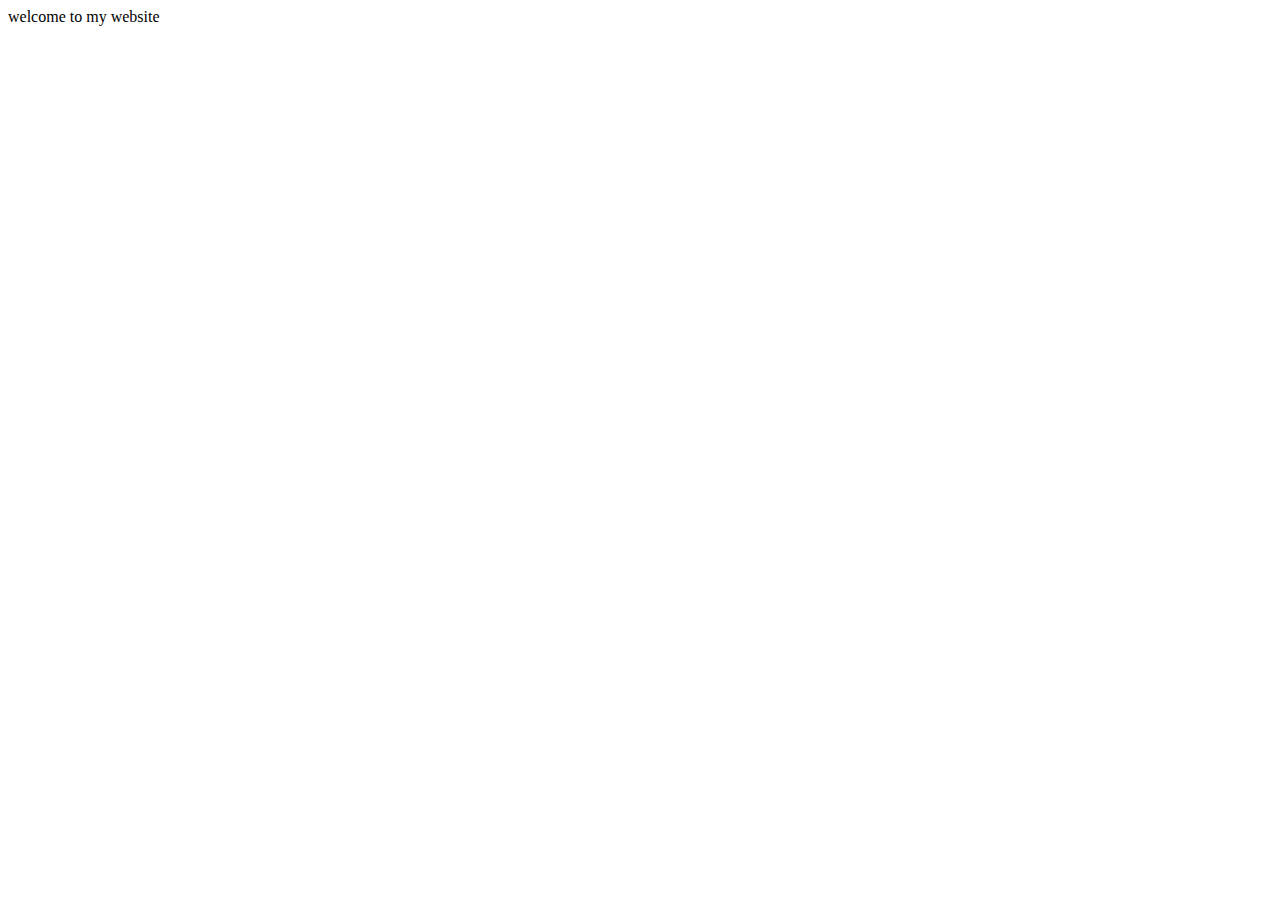
==== index.html @ 7856d1fb "added the index" ====
<!DOCTYPE html>
<html lang="en">

<head>
  <title>Emad Ouchaib</title>
  <meta charset="UTF-8">
  <meta name="viewport" content="width=device-width, initial-scale=1">
  <meta name="color-scheme" content="dark light">
  <link href="css/style.css" rel="stylesheet">
</head>

<body>
  welcome to my website
</body>

</html>
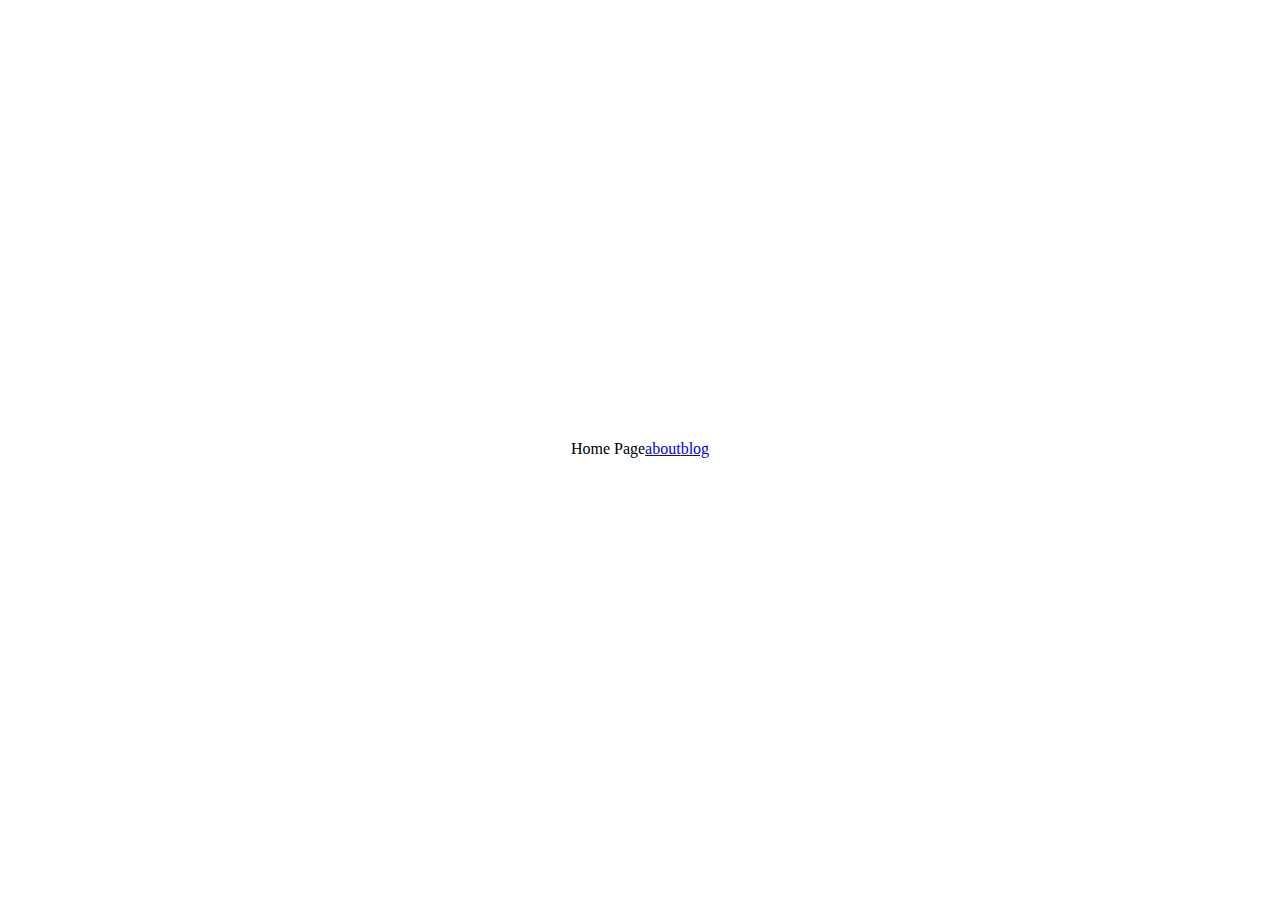
==== commit 3ac092d8: "adedd the router and the intial structure" ====
--- a/index.html
+++ b/index.html
@@ -2,15 +2,15 @@
 <html lang="en">
 
 <head>
-  <title>Emad Ouchaib</title>
+  <title>IOU4</title>
   <meta charset="UTF-8">
   <meta name="viewport" content="width=device-width, initial-scale=1">
   <meta name="color-scheme" content="dark light">
-  <link href="css/style.css" rel="stylesheet">
+  <link href="../css/style.css" rel="stylesheet">
 </head>
 
 <body>
-  welcome to my website
+  <script src="./js/router.js"></script>
 </body>
 
 </html>
--- a/css/style.css
+++ b/css/style.css
@@ -0,0 +1,15 @@
+:root {
+  font-family: iosevka;
+  box-sizing: border-box;
+}
+
+main {
+  display: flex;
+  justify-content: center;
+  align-items: center;
+  height: 98vh;
+}
+
+.underline {
+  text-decoration: underline;
+}
